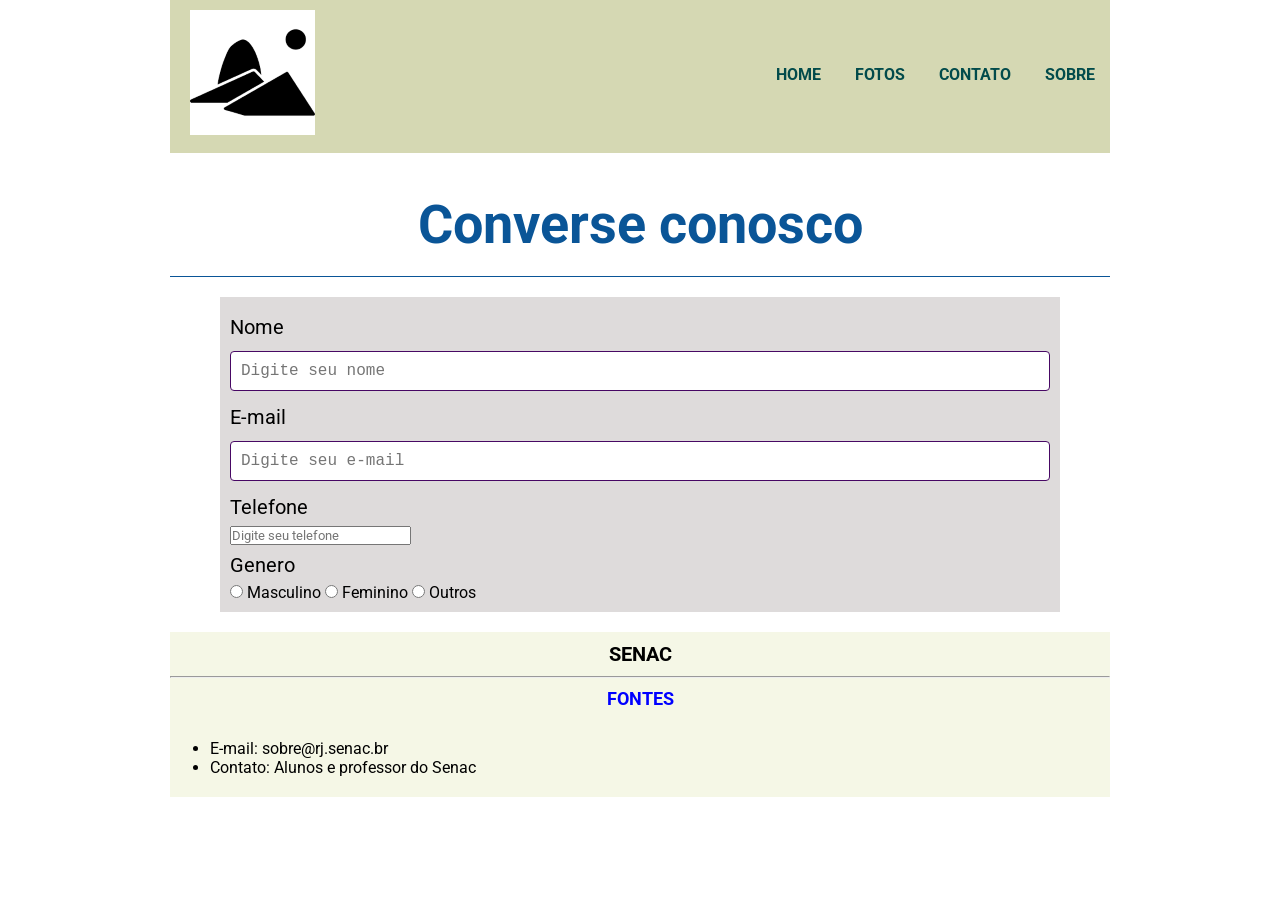
==== contato.html @ ffd3f44b "elementos de formularios e pagina contato.html" ====
<!DOCTYPE html>
<html lang="pt-BR">
<head>
    <meta charset="UTF-8">
    <meta name="viewport" content="width=device-width, initial-scale=1.0">
    <title>Rio Antigo</title>
    <link href="css/menu_logo.css" rel="stylesheet">
    <link href="css/rioantigo.css" rel="stylesheet">
    <link href="css/contato.css" rel="stylesheet">
    <link href="img/python.ico" rel="shortcut icon">
</head>
<body>
    <header class="cabecalho">
        <div class="caixa">
            <h1 class="logo">
                <img src="img/rioicon_125x125.png" alt="Logo do site">
            </h1>
            <nav class="hmenu">
                <ul>
                    <li><a href="rioantigo.html">Home</a></li>
                    <li><a href="fotos.html">Fotos</a></li>
                    <li><a href="contato.html">Contato</a></li>
                    <li><a href="sobre.html">Sobre</a></li>
                </ul>
            </nav>
        </div>        
    </header>

    <main class="conteudo-principal">

        <div class="titulo-principal">
            <h2>Converse conosco</h2>
        </div>

        <div class="divform">

            <form name="frmContrato" id="idContrato" action="#" method="POST">

                <fieldset>
                    <div class="label">
                        <label for="idNome">Nome</label>
                    </div>
                    <input type="text" id="idNome" name="nome" maxlength="70" placeholder="Digite seu nome" required> 

                    <div class="label">
                        <label for="idEmail">E-mail</label>
                    </div>
                    <input type="email" id="idEmail" name="email" maxlength="100" placeholder="Digite seu e-mail" required>

                    <div class="label">
                        <label for="idTelefone">Telefone</label>
                    </div>
                    <input type="tel" id="idTelefone" name="telefone" placeholder="Digite seu telefone" required>

                    <div class="label">
                        <label for="idGenero">Genero</label>
                    </div>

                    <input type="radio" id="idGeneroM" name="genero" value="M" class="radio">
                    <label for="idGeneroM" name="genero" class="label-radio">Masculino</label>

                    <input type="radio" id="idGeneroF" name="genero" value="F" class="radio">
                    <label for="idGeneroF" name="genero" class="label-radio">Feminino</label>

                    <input type="radio" id="idGeneroO" name="genero" value="O" class="radio">
                    <label for="idGeneroO" name="genero" class="label-radio">Outros</label>


                </fieldset>

            </form>

        </div>

    </main>

    <footer class="rodape">
        <div>
            <h3>Senac</h3>
        </div>
        <hr>
        <div>
            <h4>Fontes</h4>
            <ul>
                <li>E-mail: sobre@rj.senac.br</li>
                <li>Contato: Alunos e professor do Senac</li>
            </ul>
        </div>
    </footer>
</body>
</html>
---- css/menu_logo.css ----
@import url('https://fonts.googleapis.com/css2?family=Arima:wght@100..700&family=Roboto:ital,wght@0,100..900;1,100..900&display=swap');

* {
    margin: 0 auto;
    padding: 0;
    box-sizing: border-box;
    font-family: "Roboto", sans-serif;
}

.cabecalho {
    background-color: rgb(213, 216, 179);
    padding: 10px 0px;
    width: 940px;
}

.caixa {
    width: 940px;
    position: relative;
    margin: auto;
}

.logo {
    padding-left: 20px;
}

.hmenu {
    position: absolute;
    top: 55px;
    right: 0px;
}

.hmenu ul li {
    display: inline;
    margin: 0 0 0 15px;
}

.hmenu ul li a {
    color: #024b4b;
    text-decoration: none;
    text-transform: uppercase;
    font-weight: bold;
    margin-right: 15px;
}

.hmenu ul li a:hover {
    color: rgb(224, 134, 30);
    border-bottom: 1px solid rgb(224, 134, 30);
}
---- css/rioantigo.css ----
/* elemento main  */
.conteudo-principal, .rodape-principal {
    width: 940px;
}

.titulo-principal {
    font-family: "Arima", system-ui;
    color: rgb(10, 85, 151);
    text-align: center;
    font-size: 36px;
    border-bottom: 1px solid rgb(10, 85, 151);
    margin: 20px 0;
    padding: 20px 0;
}

.conteudo-secao {
    padding: 10px 0px;
}

.conteudo-secao p {
    padding: 5px 0 5px 0;
    text-align: justify;
}

.cabecalho-secao {
    font-family: 'Lucida Sans', 'Lucida Sans Regular', 'Lucida Grande', 'Lucida Sans Unicode', Geneva, Verdana, sans-serif;
    color: #a196a7; 
    margin-bottom: 10px;   
}

.titulo-curiosidade {
    font-family: Impact, Haettenschweiler, 'Arial Narrow Bold', sans-serif;
    color: teal;
    font-size: .8rem;
}

/* outro conteudo central */

/* Rodape */
.rodape {
    background-color: rgb(245, 247, 230);
    width: 940px;
    margin-top: 20px;
}

.rodape div {
    margin: 0 auto;
    box-sizing: border-box;
}

.rodape h3 {
    padding: 10px 0;
    text-align: center;
    font-size: 20px;
    text-transform: uppercase;
}

.rodape h4 {
    padding: 10px;
    font-size: 18px;
    text-transform: uppercase;
    text-align: center;
    color: blue;
}
.rodape ul {
    margin-left: 20px;
    padding: 20px;
}
---- css/contato.css ----
.divform {
    width: 840px;
    background-color: rgb(222, 219, 219);
    padding: 10px;
}

.divform fieldset {
    border: none;
}

.label {
    font-size: 20px;
    padding: 8px 0 6px 0;
}

.divform input[type=text],
.divform input[type=email] {
    width: 100%;
    padding: 10px;
    margin: 6px 0;
    box-sizing: border-box;
    border: 1px solid #470864;
    border-radius: 4px;
    font-family: 'Courier New', Courier, monospace;
    font-size: 16px;
}
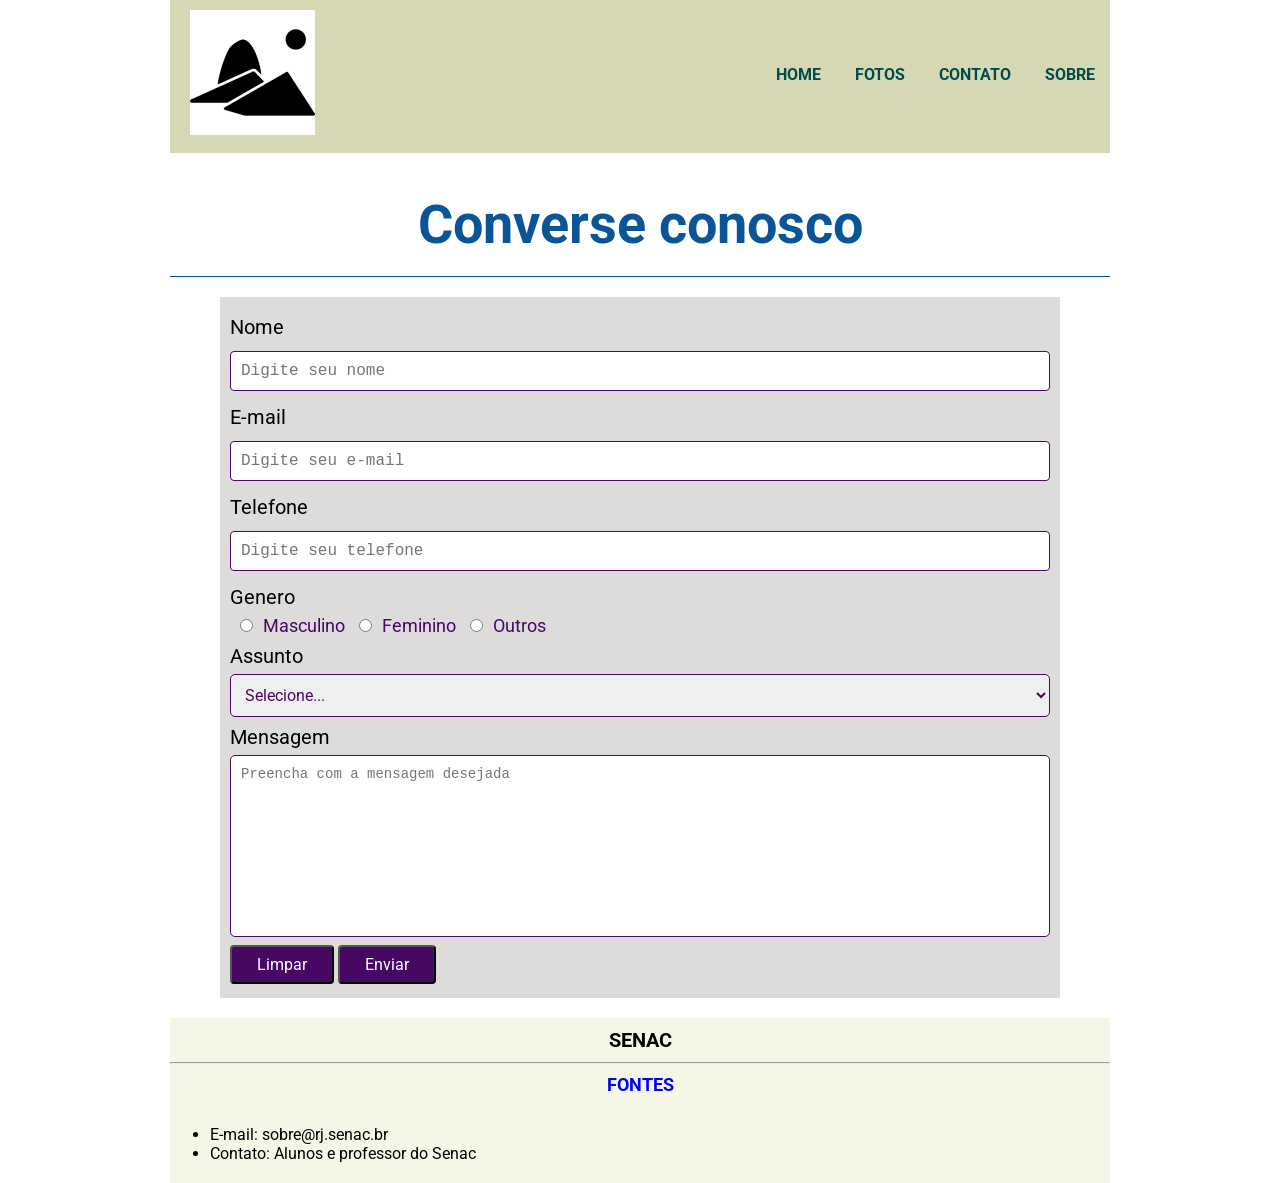
==== commit 1d280f85: "Tabelas" ====
--- a/contato.html
+++ b/contato.html
@@ -53,7 +53,7 @@
                     <input type="tel" id="idTelefone" name="telefone" placeholder="Digite seu telefone" required>
 
                     <div class="label">
-                        <label for="idGenero">Genero</label>
+                        <label>Genero</label>
                     </div>
 
                     <input type="radio" id="idGeneroM" name="genero" value="M" class="radio">
@@ -65,7 +65,28 @@
                     <input type="radio" id="idGeneroO" name="genero" value="O" class="radio">
                     <label for="idGeneroO" name="genero" class="label-radio">Outros</label>
 
+                    <div class="label">
+                        <label for="idAssunto">Assunto</label>
+                    </div>
+                    <select name="assunto" id="idAssunto" required>
+                        <option value="0" selected>Selecione...</option>
+                        <option value="E">Elogio</option>
+                        <option value="C">Crítica</option>
+                        <option value="S">Solicitação</option>
+                        <option value="O">Outros</option>
+                    </select>
 
+                    <div class="label">
+                        <label for="idMensagem">Mensagem</label>
+                    </div>                        
+                    <textarea rows="10" cols="200" id="idMensagem" 
+                              name="mensagem" placeholder="Preencha com a mensagem desejada" 
+                              class="minhaTextArea"></textarea>
+
+                    <div class="botoes">
+                        <input type="reset" value="Limpar">
+                        <input type="submit" value="Enviar">
+                    </div>
                 </fieldset>
 
             </form>
--- a/css/rioantigo.css
+++ b/css/rioantigo.css
@@ -35,6 +35,81 @@
 }
 
 /* outro conteudo central */
+.sobre-rio-antigo {
+    margin: 20px 0 30px 0;
+    padding: 10px 0;
+    box-sizing: content-box;
+}
+
+.sobre-rio-antigo h3 {
+    padding: 10px 0;
+    font-family: monospace;
+    font-size: 20px;
+    color: brown;
+}
+.sobre-rio-antigo p {
+    font-family: monospace;
+    font-size: 18px;
+    text-align: justify;
+}
+
+.pierre-verger {
+    font-weight: bold;
+    color: #0000ff;
+}
+
+.pierre-verger a {
+    text-decoration: none;
+}
+
+.pierre-verger a:visited {
+    color: #a196a7;
+}
+
+.conteudo-rio-antigo-cabecalho th {
+    padding-top: 20px;
+    padding-bottom: 10px;
+    font-family: 'Arima', cursive;
+    font-size: 28px;
+    text-decoration: underline;
+    text-decoration-color: #470864;
+    color:burlywood;
+}
+
+.conteudo-rio-antigo {
+    border: 1px solid blue;
+    border-radius: 2%;
+    width: 95%;
+}
+
+.conteudo-rio-antigo:hover {
+    border: 4px solid violet;
+}
+
+.conteudo-rio-antigo h3, .conteudo-rio-antigo p {
+    font-family: 'Dosis', sans-serif;
+}
+
+.conteudo-rio-antigo h3 {
+    color: brown;
+    margin: 15px;
+    text-align: center;
+}
+
+.conteudo-rio-antigo p {
+    text-align: justify;
+    padding: 0 10px;
+}
+
+.conteudo-rio-antigo-img {
+    align-content: center;
+    margin: 8px 0;
+    text-align: center;
+}
+
+.conteudo-rio-antigo-img img {
+    width: 270px;
+}
 
 /* Rodape */
 .rodape {
--- a/css/contato.css
+++ b/css/contato.css
@@ -14,7 +14,8 @@
 }
 
 .divform input[type=text],
-.divform input[type=email] {
+.divform input[type=email],
+.divform input[type=tel] {
     width: 100%;
     padding: 10px;
     margin: 6px 0;
@@ -24,3 +25,54 @@
     font-family: 'Courier New', Courier, monospace;
     font-size: 16px;
 }
+
+.radio {
+    margin-left: 10px;
+}
+
+.label-radio {
+    display: inline;
+    padding-left: 6px;
+    color: #470864; 
+    font-size: 18px;
+}
+
+.divform select {
+    width: 100%;
+    padding: 10px;
+    border: 1px solid #470864;
+    border-radius: 5px;
+    font-size: 16px;
+    color: #470864;
+}
+
+.minhaTextArea {
+    width: 100%;
+    padding: 10px;
+    resize: none;
+    box-sizing: border-box;
+    border: 1px solid #470864;
+    border-radius: 5px;
+    font-family: 'Courier New', Courier, monospace;
+    font-size: 14px;
+}
+
+.botoes input[type=reset],
+.botoes input[type=submit] {
+    background-color: #470864;
+    color: #fff;
+    padding: 8px 25px;
+    text-align: center;
+    text-decoration: none;
+    display: inline-block;
+    font-size: 16px;
+    margin: 4px auto;
+    border-radius: 4px;
+    cursor: pointer;
+}
+
+.botoes input[type=reset]:hover,
+.botoes input[type=submit]:hover {
+    background-color: #fff;
+    color: #470864;
+}
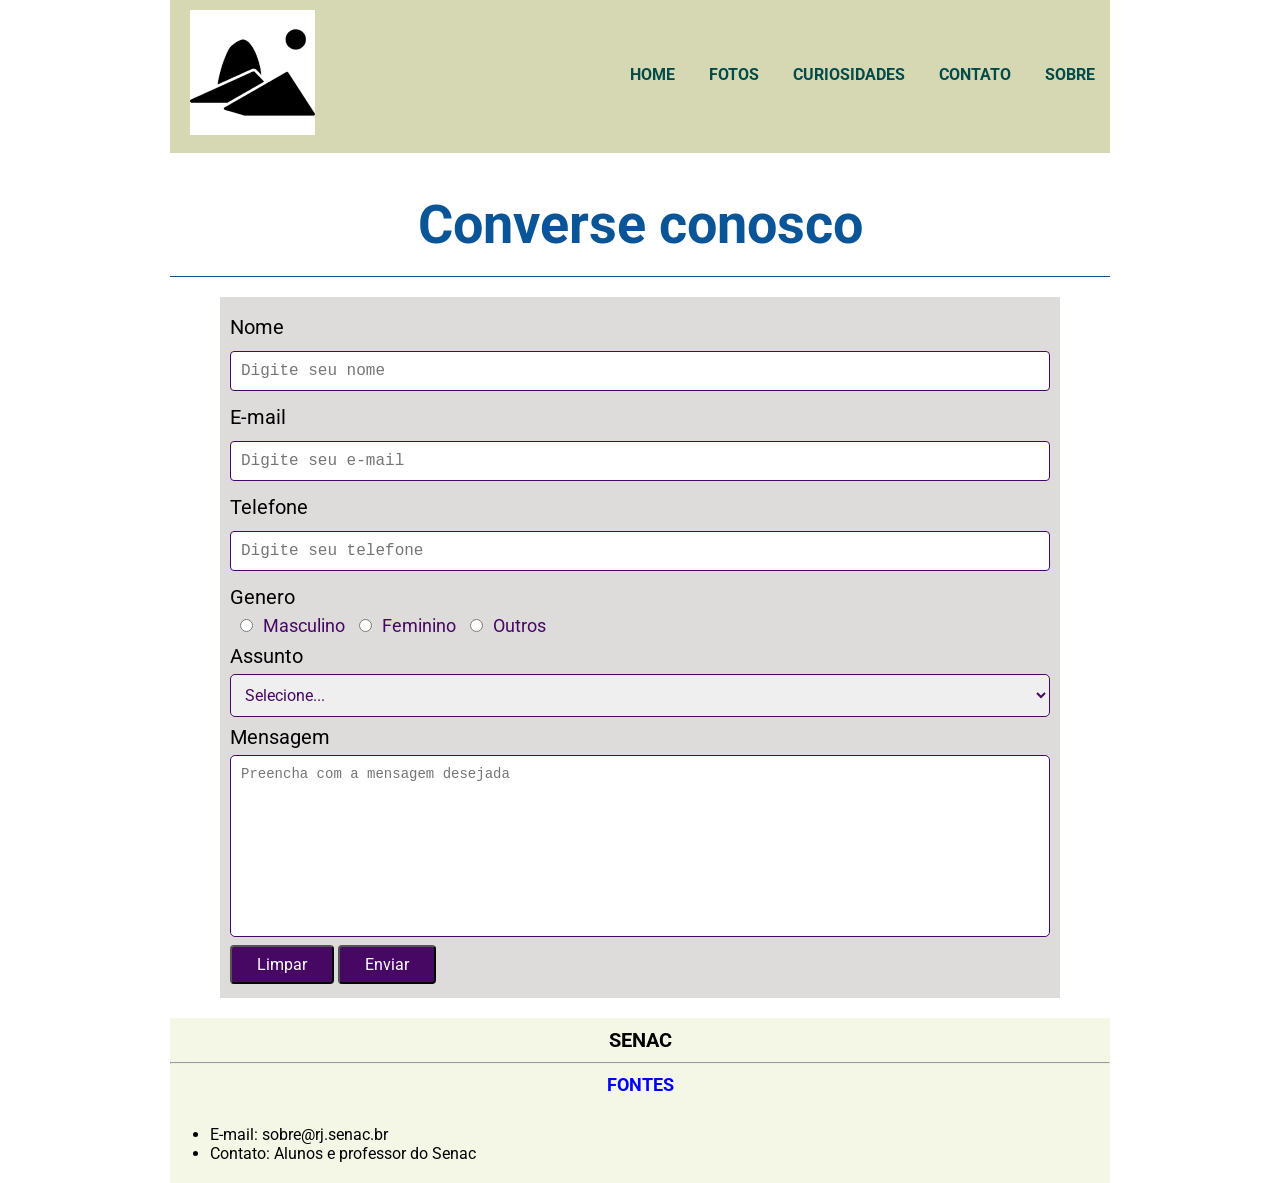
==== commit d9d0a3b4: "Curiosidades com div e ul" ====
--- a/contato.html
+++ b/contato.html
@@ -19,6 +19,7 @@
                 <ul>
                     <li><a href="rioantigo.html">Home</a></li>
                     <li><a href="fotos.html">Fotos</a></li>
+                    <li><a href="curiosidades.html">Curiosidades</a></li>
                     <li><a href="contato.html">Contato</a></li>
                     <li><a href="sobre.html">Sobre</a></li>
                 </ul>
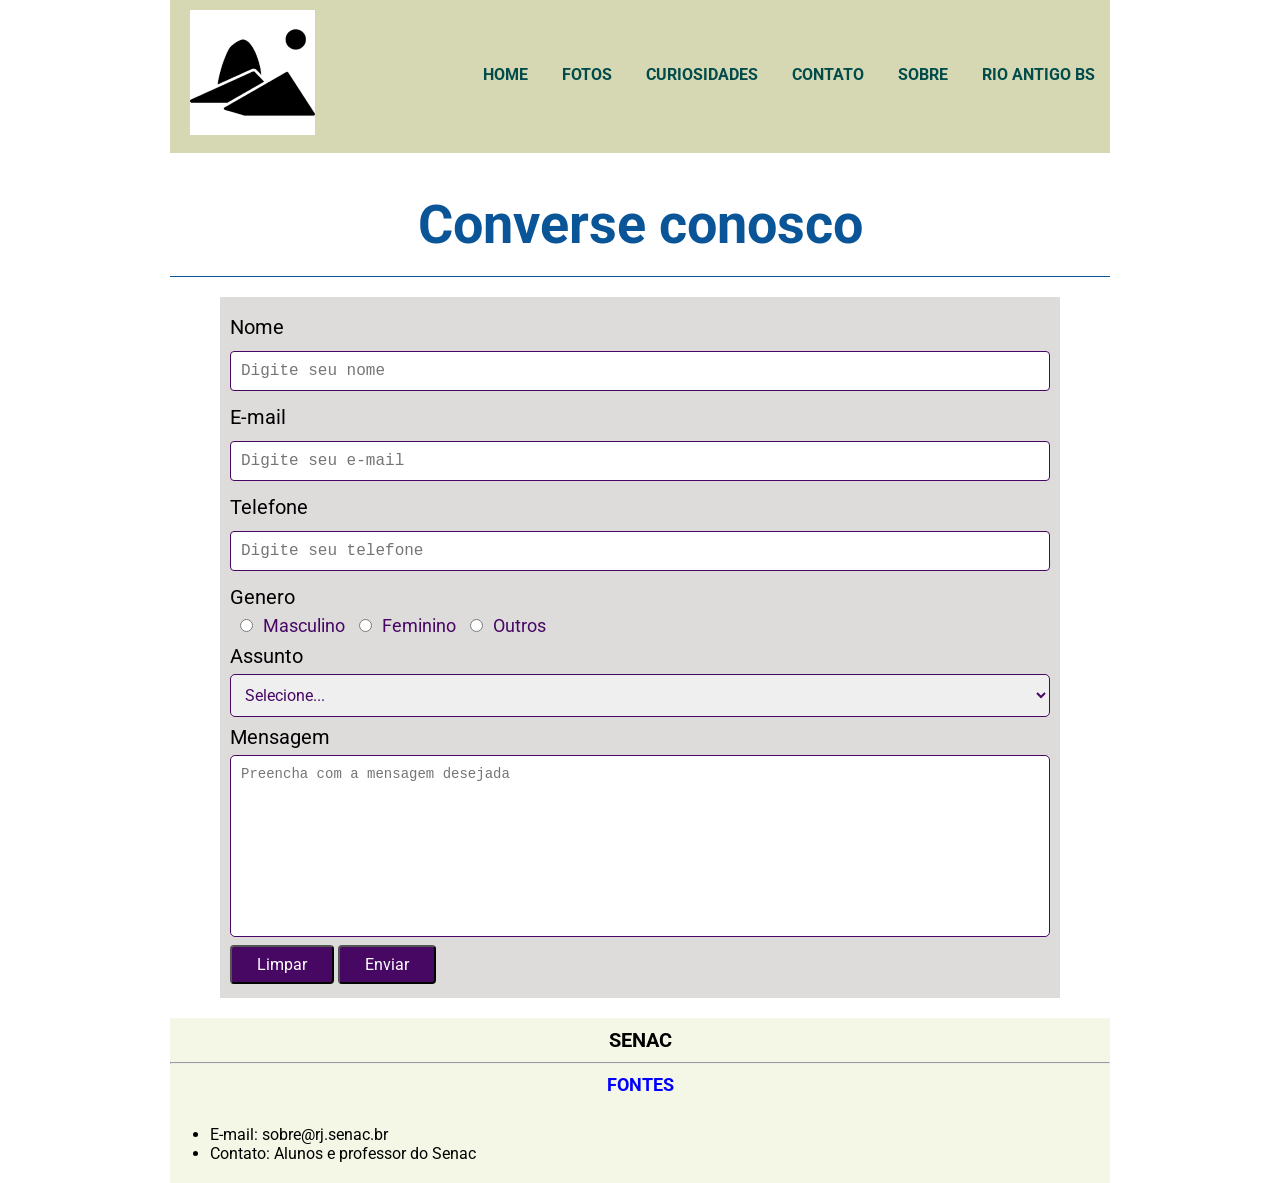
==== commit 92fa4051: "Rio antigo via bootstrap" ====
--- a/contato.html
+++ b/contato.html
@@ -22,6 +22,7 @@
                     <li><a href="curiosidades.html">Curiosidades</a></li>
                     <li><a href="contato.html">Contato</a></li>
                     <li><a href="sobre.html">Sobre</a></li>
+                    <li><a href="rioantigo_bs/index.html">Rio Antigo BS</a></li>    
                 </ul>
             </nav>
         </div>        
